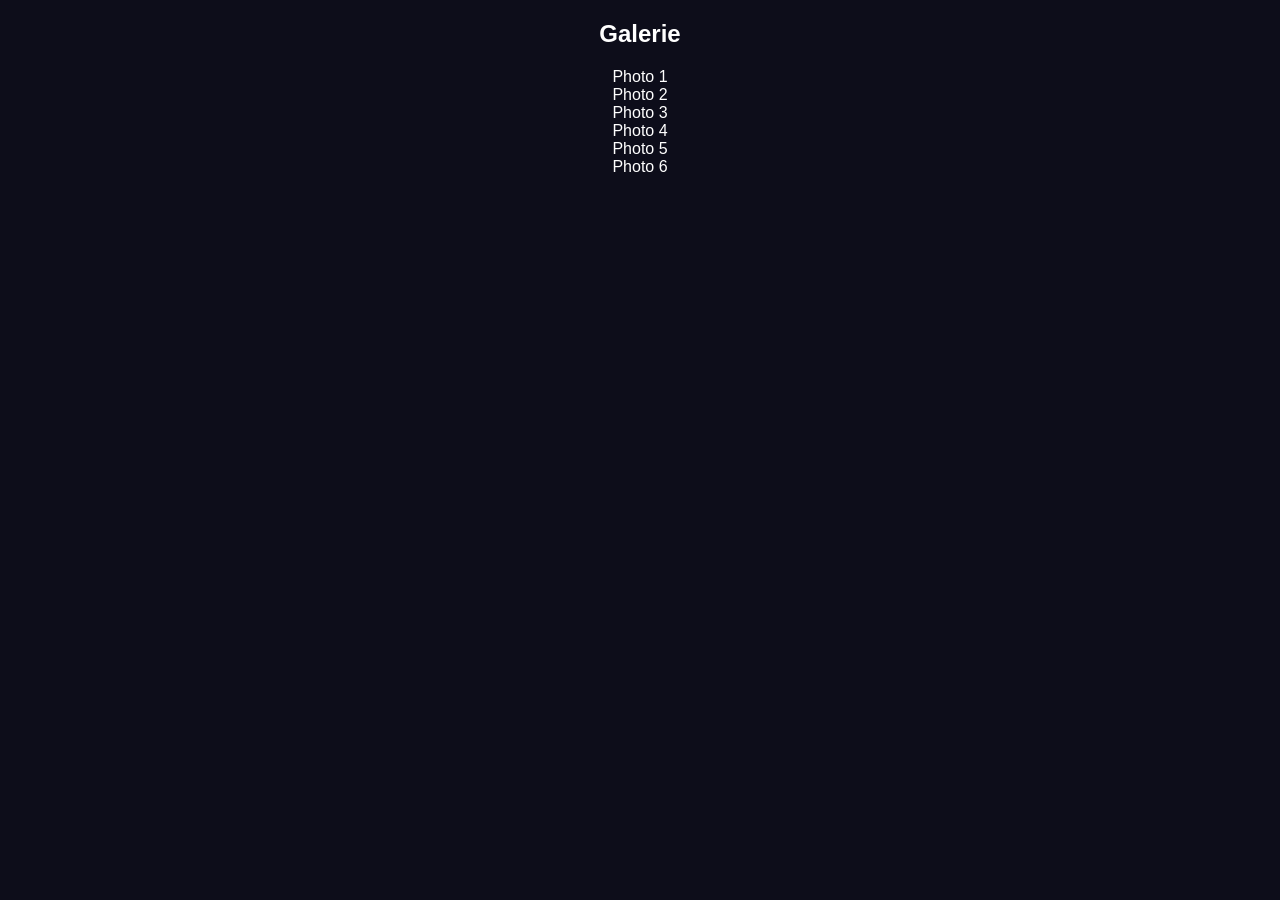
==== galerie.html @ 31d45105 "feat: ajout formulaire de billetterie" ====
<!DOCTYPE html>
<html lang="fr">

<head>
    <meta charset="UTF-8">
    <title>Galerie</title>
    <link rel="stylesheet" href="style.css">
    <link rel="stylesheet" href="galerie.css">
</head>

<body>
    <h2>Galerie</h2>
    <div class="grille">
        <div class="photo">Photo 1</div>
        <div class="photo">Photo 2</div>
        <div class="photo">Photo 3</div>
        <div class="photo">Photo 4</div>
        <div class="photo">Photo 5</div>
        <div class="photo">Photo 6</div>
    </div>
</body>

</html>
---- style.css ----
body {
  margin: 0;
  font-family: Arial, sans-serif;
  background: #0d0d1a;
  color: #ffffff;
  text-align: center;
}
header {
  padding: 40px 20px;
  background: #1a1a3a;
}
h1 { color: #00ffd5; }
#countdown { font-size: 2rem; color: #ff2e97; }
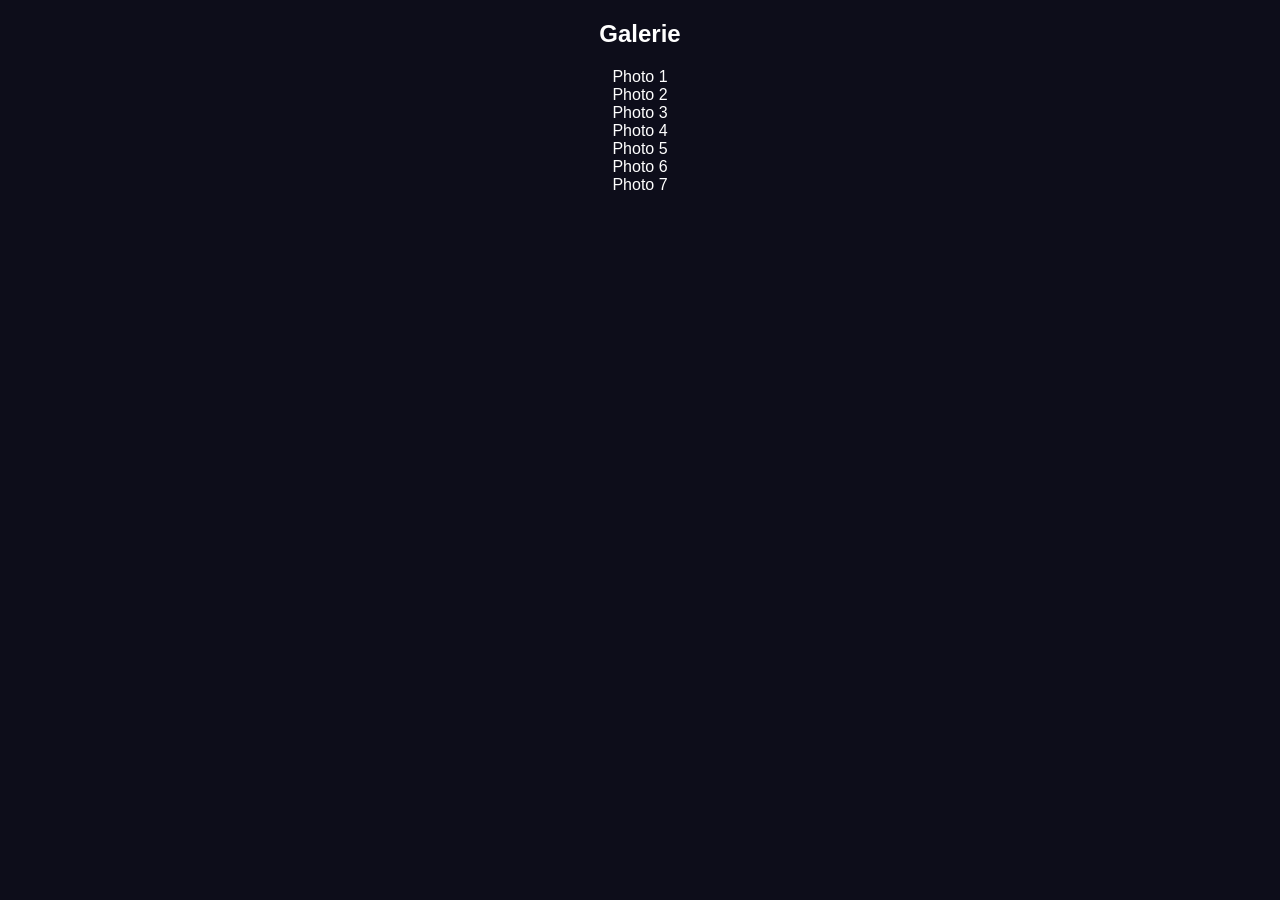
==== commit 7bb19781: "feat: ajout formulaire de billetterie + section de photos" ====
--- a/galerie.html
+++ b/galerie.html
@@ -17,6 +17,7 @@
         <div class="photo">Photo 4</div>
         <div class="photo">Photo 5</div>
         <div class="photo">Photo 6</div>
+        <div class="photo">Photo 7</div>
     </div>
 </body>
 
